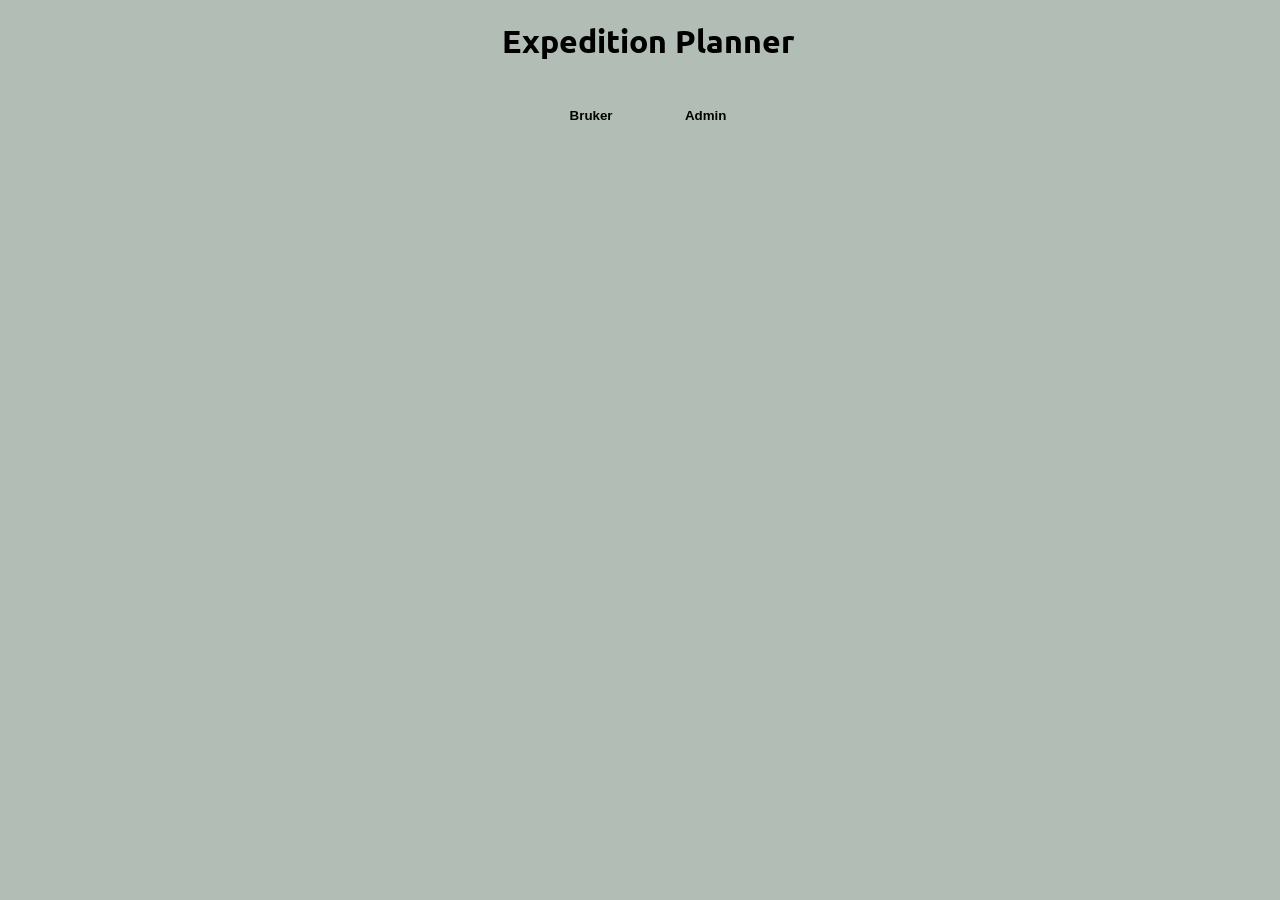
==== index.html @ 413be49b "started frontend dev" ====
<!DOCTYPE html>
<html lang="en">
<head>
    <link rel="preconnect" href="https://fonts.googleapis.com">
    <link rel="preconnect" href="https://fonts.gstatic.com" crossorigin>
    <link href="https://fonts.googleapis.com/css2?family=Ubuntu:wght@400;500&display=swap" rel="stylesheet">
    <link rel="stylesheet" href="style.css">
    <meta charset="UTF-8">
    <title>ExpPlanner</title>
</head>
<body>
    <div id="middle">

    </div>
    <div class="center-align">
        <h1>
        Expedition Planner
        </h1>
    </div>
    <div id="navigasjonsknapper">

    </div>
    <div class="center-align">
        <button class="loginButton">
            Bruker
        </button>
        <button class="loginButton">
            Admin
        </button>
    </div>

</body>
</html>
---- style.css ----
/*Stylesheet_ExpPlanner*/
/*Software Engineering og Testing - Gruppe 6*/
html {
    font-family: 'Ubuntu', 'Arial', 'Times New Roman', sans-serif;
}

body {
    font-weight: lighter;
    height: 100%;
    width: 100%;
    background: #b2beb5;
}

.center-align {
    margin: auto;
    width: 50%;
    text-align: center;
}

.loginButton {
    border: none;
    border-radius: 8px;
    background-color: #b2beb5;
    padding: 5px 15px;
    margin: 3%;
    font-weight: bold;
}
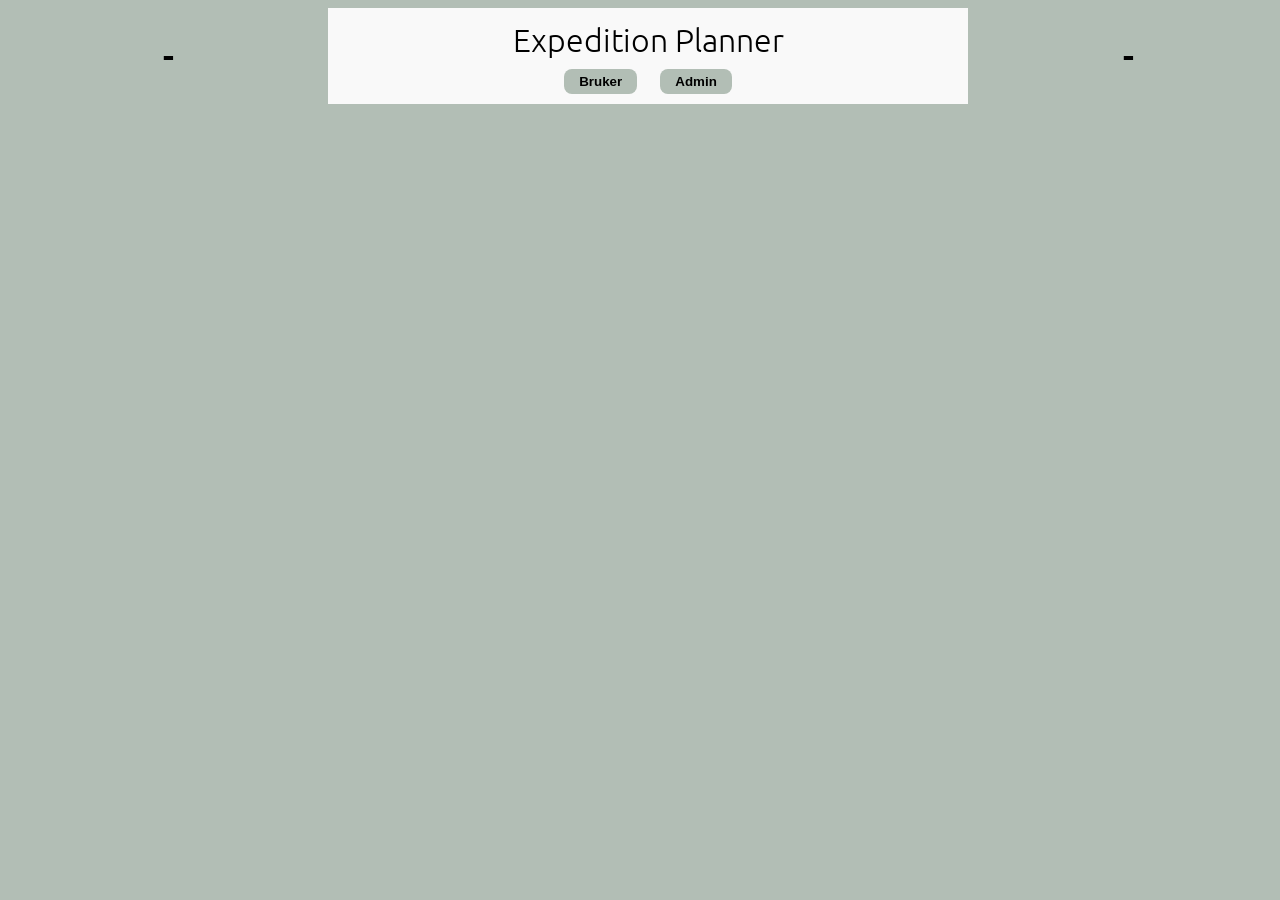
==== commit 3816696b: "started frontend dev" ====
--- a/index.html
+++ b/index.html
@@ -3,31 +3,34 @@
 <head>
     <link rel="preconnect" href="https://fonts.googleapis.com">
     <link rel="preconnect" href="https://fonts.gstatic.com" crossorigin>
-    <link href="https://fonts.googleapis.com/css2?family=Ubuntu:wght@400;500&display=swap" rel="stylesheet">
+    <link href="https://fonts.googleapis.com/css2?family=Ubuntu:wght@300;400;500&display=swap" rel="stylesheet">
     <link rel="stylesheet" href="style.css">
     <meta charset="UTF-8">
     <title>ExpPlanner</title>
 </head>
 <body>
-    <div id="middle">
-
+    <div class="flex-container">
+        <div class="center-align" id="sides">
+            <h1>-</h1>
+        </div>
+        <div id="middle">
+            <div>
+                <h1 class="center-align" id="title">
+                    Expedition Planner
+                </h1>
+            </div>
+            <div class="center-align">
+                <button class="loginButton">
+                Bruker
+                </button>
+                <button class="loginButton">
+                 Admin
+                </button>
+            </div>
+        </div>
+        <div class="center-align" id="sides">
+            <h1>-</h1>
+        </div>
     </div>
-    <div class="center-align">
-        <h1>
-        Expedition Planner
-        </h1>
-    </div>
-    <div id="navigasjonsknapper">
-
-    </div>
-    <div class="center-align">
-        <button class="loginButton">
-            Bruker
-        </button>
-        <button class="loginButton">
-            Admin
-        </button>
-    </div>
-
 </body>
 </html>
--- a/style.css
+++ b/style.css
@@ -5,10 +5,28 @@
 }
 
 body {
-    font-weight: lighter;
     height: 100%;
     width: 100%;
     background: #b2beb5;
+}
+
+.flex-container {
+    display: flex;
+
+}
+
+#title {
+    margin-top: 2%;
+    font-weight: lighter;
+}
+
+#middle {
+    width: 50%;
+    background-color: #f9f9f9;
+}
+
+#sides {
+    width: 25%;
 }
 
 .center-align {
@@ -24,4 +42,5 @@
     padding: 5px 15px;
     margin: 3%;
     font-weight: bold;
-}+
+}
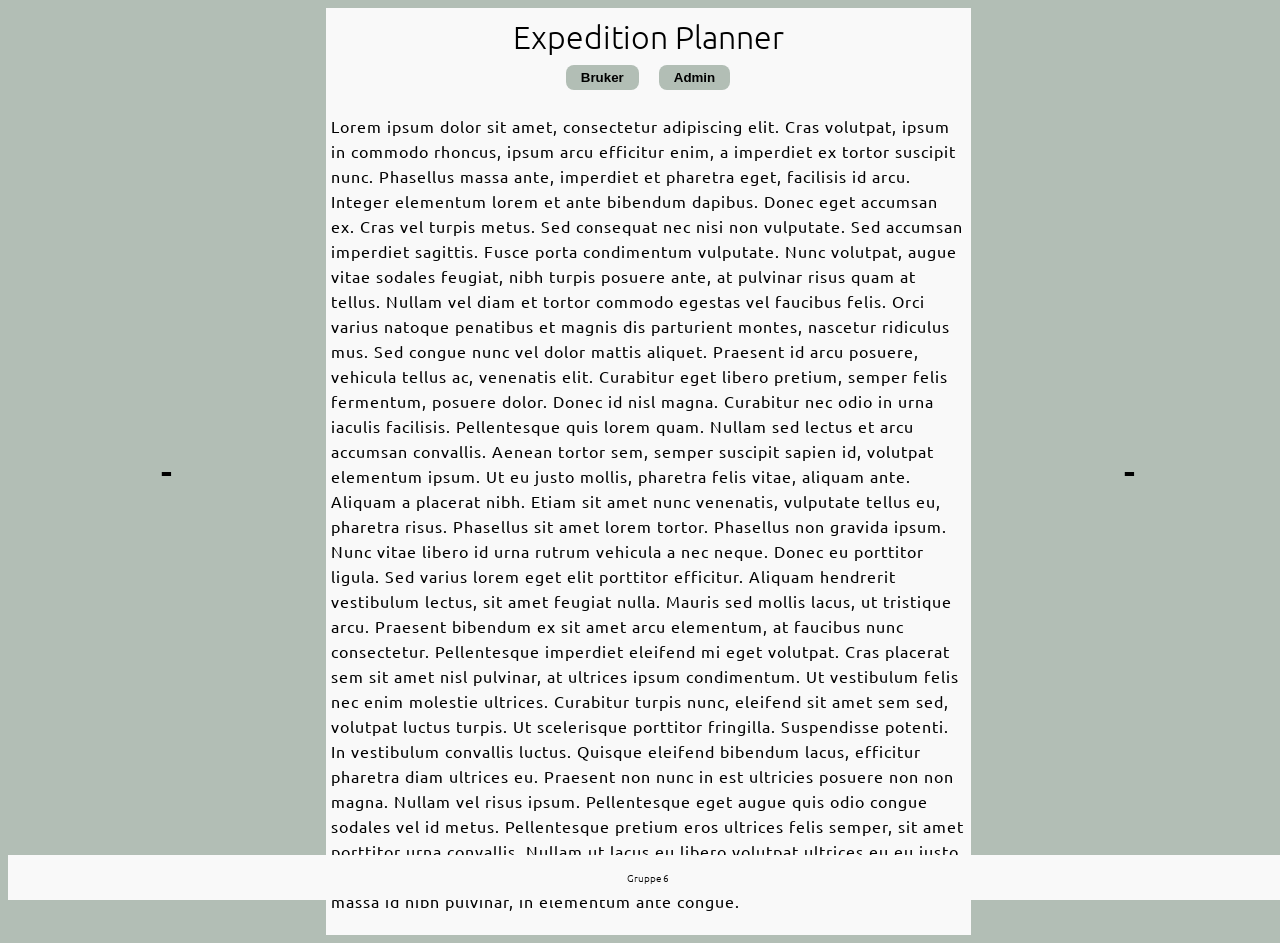
==== commit 8ddd4f85: "started frontend dev" ====
--- a/index.html
+++ b/index.html
@@ -15,11 +15,11 @@
         </div>
         <div id="middle">
             <div>
-                <h1 class="center-align" id="title">
+                <h1 id="title" class="center-align">
                     Expedition Planner
                 </h1>
             </div>
-            <div class="center-align">
+            <div id="buttonWrapper" class="center-align">
                 <button class="loginButton">
                 Bruker
                 </button>
@@ -27,10 +27,26 @@
                  Admin
                 </button>
             </div>
+            <div id="mainText">
+                <p>Lorem ipsum dolor sit amet, consectetur adipiscing elit. Cras volutpat, ipsum in commodo rhoncus, ipsum arcu efficitur enim, a imperdiet ex tortor suscipit nunc. Phasellus massa ante, imperdiet et pharetra eget, facilisis id arcu. Integer elementum lorem et ante bibendum dapibus.
+                    Donec eget accumsan ex. Cras vel turpis metus. Sed consequat nec nisi non vulputate. Sed accumsan imperdiet sagittis. Fusce porta condimentum vulputate. Nunc volutpat, augue vitae sodales feugiat, nibh turpis posuere ante, at pulvinar risus quam at tellus. Nullam vel diam et tortor commodo egestas vel faucibus felis.
+                    Orci varius natoque penatibus et magnis dis parturient montes, nascetur ridiculus mus. Sed congue nunc vel dolor mattis aliquet. Praesent id arcu posuere, vehicula tellus ac, venenatis elit. Curabitur eget libero pretium, semper felis fermentum, posuere dolor. Donec id nisl magna.
+                    Curabitur nec odio in urna iaculis facilisis. Pellentesque quis lorem quam. Nullam sed lectus et arcu accumsan convallis. Aenean tortor sem, semper suscipit sapien id, volutpat elementum ipsum. Ut eu justo mollis, pharetra felis vitae, aliquam ante. Aliquam a placerat nibh.
+                    Etiam sit amet nunc venenatis, vulputate tellus eu, pharetra risus. Phasellus sit amet lorem tortor. Phasellus non gravida ipsum. Nunc vitae libero id urna rutrum vehicula a nec neque. Donec eu porttitor ligula. Sed varius lorem eget elit porttitor efficitur. Aliquam hendrerit vestibulum lectus, sit amet feugiat nulla.
+                    Mauris sed mollis lacus, ut tristique arcu. Praesent bibendum ex sit amet arcu elementum, at faucibus nunc consectetur. Pellentesque imperdiet eleifend mi eget volutpat. Cras placerat sem sit amet nisl pulvinar, at ultrices ipsum condimentum. Ut vestibulum felis nec enim molestie ultrices.
+                    Curabitur turpis nunc, eleifend sit amet sem sed, volutpat luctus turpis. Ut scelerisque porttitor fringilla. Suspendisse potenti. In vestibulum convallis luctus. Quisque eleifend bibendum lacus, efficitur pharetra diam ultrices eu. Praesent non nunc in est ultricies posuere non non magna. Nullam vel risus ipsum.
+                    Pellentesque eget augue quis odio congue sodales vel id metus. Pellentesque pretium eros ultrices felis semper, sit amet porttitor urna convallis. Nullam ut lacus eu libero volutpat ultrices eu eu justo. Fusce rutrum gravida lorem, ac congue lorem commodo vel. Nunc cursus massa id nibh pulvinar, in elementum ante congue.
+                </p>
+            </div>
         </div>
-        <div class="center-align" id="sides">
+        <div id="sides" class="center-align">
             <h1>-</h1>
         </div>
     </div>
+    <div class="center-align" id="footer">
+        <footer>
+            <p>Gruppe 6</p>
+        </footer>
+    </div>
 </body>
 </html>
--- a/style.css
+++ b/style.css
@@ -16,17 +16,24 @@
 }
 
 #title {
-    margin-top: 2%;
+    margin-top: 5px;
     font-weight: lighter;
 }
 
 #middle {
     width: 50%;
+    height: 100%;
+    padding: 5px;
     background-color: #f9f9f9;
 }
 
 #sides {
     width: 25%;
+}
+
+#mainText {
+    letter-spacing: 1px;
+    line-height: 25px;
 }
 
 .center-align {
@@ -40,7 +47,27 @@
     border-radius: 8px;
     background-color: #b2beb5;
     padding: 5px 15px;
-    margin: 3%;
+    margin: 8px;
     font-weight: bold;
+    transition-duration: 0.3s;
+}
 
+.loginButton:hover {
+    transition: 0.3s;
+    background-color: #dbe1dd;
+    box-shadow: 0 5px 10px 0 rgba(0,0,0,0.24);
 }
+
+#footer {
+    font-weight: 300;
+    font-size: 10px;
+    background-color: #f9f9f9;
+    margin-top: 10px;
+    width: 100%;
+    position: absolute;
+    bottom: 0;
+}
+
+footer {
+    padding: 5px;
+}
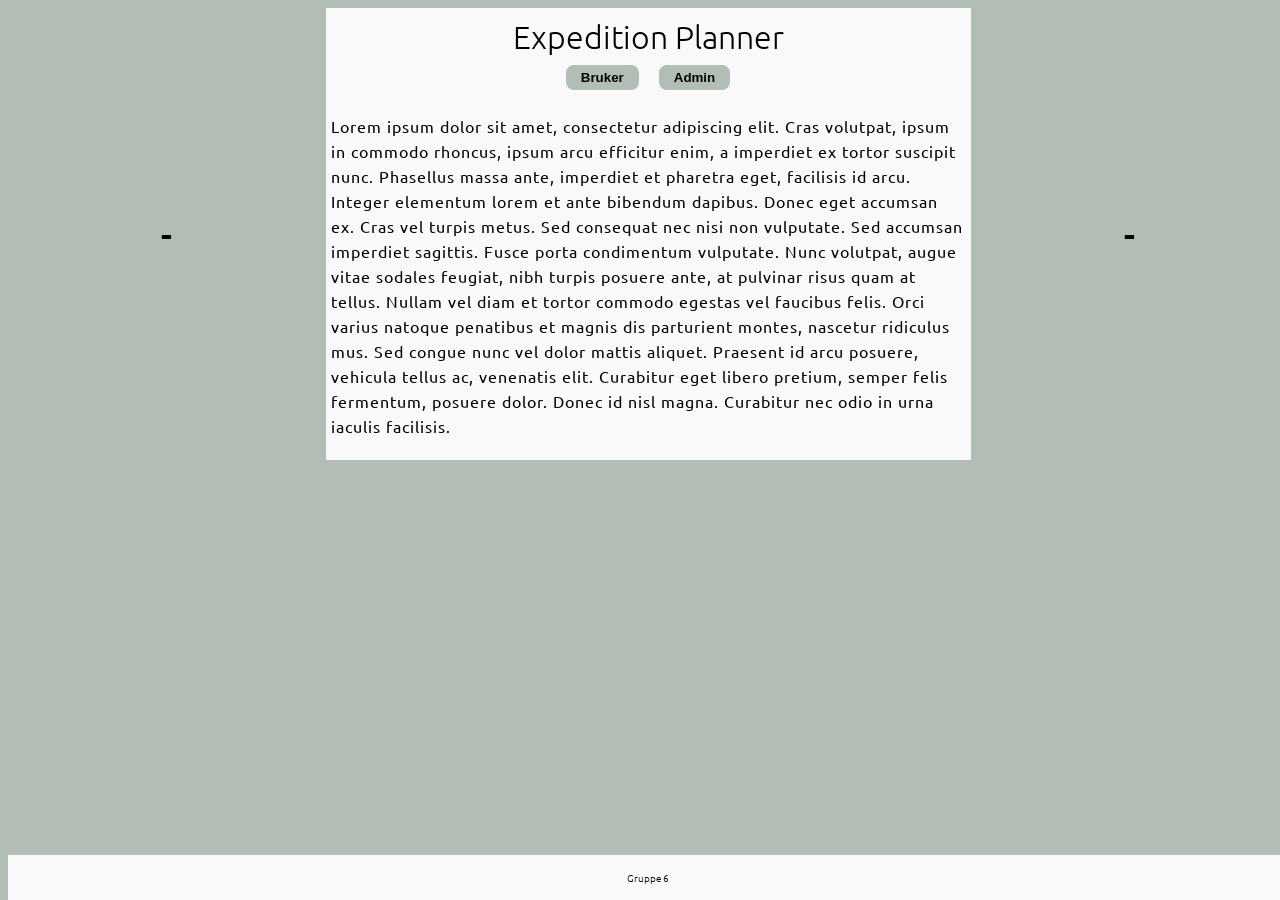
==== commit c03d3e59: "frontend updates" ====
--- a/index.html
+++ b/index.html
@@ -31,11 +31,7 @@
                 <p>Lorem ipsum dolor sit amet, consectetur adipiscing elit. Cras volutpat, ipsum in commodo rhoncus, ipsum arcu efficitur enim, a imperdiet ex tortor suscipit nunc. Phasellus massa ante, imperdiet et pharetra eget, facilisis id arcu. Integer elementum lorem et ante bibendum dapibus.
                     Donec eget accumsan ex. Cras vel turpis metus. Sed consequat nec nisi non vulputate. Sed accumsan imperdiet sagittis. Fusce porta condimentum vulputate. Nunc volutpat, augue vitae sodales feugiat, nibh turpis posuere ante, at pulvinar risus quam at tellus. Nullam vel diam et tortor commodo egestas vel faucibus felis.
                     Orci varius natoque penatibus et magnis dis parturient montes, nascetur ridiculus mus. Sed congue nunc vel dolor mattis aliquet. Praesent id arcu posuere, vehicula tellus ac, venenatis elit. Curabitur eget libero pretium, semper felis fermentum, posuere dolor. Donec id nisl magna.
-                    Curabitur nec odio in urna iaculis facilisis. Pellentesque quis lorem quam. Nullam sed lectus et arcu accumsan convallis. Aenean tortor sem, semper suscipit sapien id, volutpat elementum ipsum. Ut eu justo mollis, pharetra felis vitae, aliquam ante. Aliquam a placerat nibh.
-                    Etiam sit amet nunc venenatis, vulputate tellus eu, pharetra risus. Phasellus sit amet lorem tortor. Phasellus non gravida ipsum. Nunc vitae libero id urna rutrum vehicula a nec neque. Donec eu porttitor ligula. Sed varius lorem eget elit porttitor efficitur. Aliquam hendrerit vestibulum lectus, sit amet feugiat nulla.
-                    Mauris sed mollis lacus, ut tristique arcu. Praesent bibendum ex sit amet arcu elementum, at faucibus nunc consectetur. Pellentesque imperdiet eleifend mi eget volutpat. Cras placerat sem sit amet nisl pulvinar, at ultrices ipsum condimentum. Ut vestibulum felis nec enim molestie ultrices.
-                    Curabitur turpis nunc, eleifend sit amet sem sed, volutpat luctus turpis. Ut scelerisque porttitor fringilla. Suspendisse potenti. In vestibulum convallis luctus. Quisque eleifend bibendum lacus, efficitur pharetra diam ultrices eu. Praesent non nunc in est ultricies posuere non non magna. Nullam vel risus ipsum.
-                    Pellentesque eget augue quis odio congue sodales vel id metus. Pellentesque pretium eros ultrices felis semper, sit amet porttitor urna convallis. Nullam ut lacus eu libero volutpat ultrices eu eu justo. Fusce rutrum gravida lorem, ac congue lorem commodo vel. Nunc cursus massa id nibh pulvinar, in elementum ante congue.
+                    Curabitur nec odio in urna iaculis facilisis.
                 </p>
             </div>
         </div>
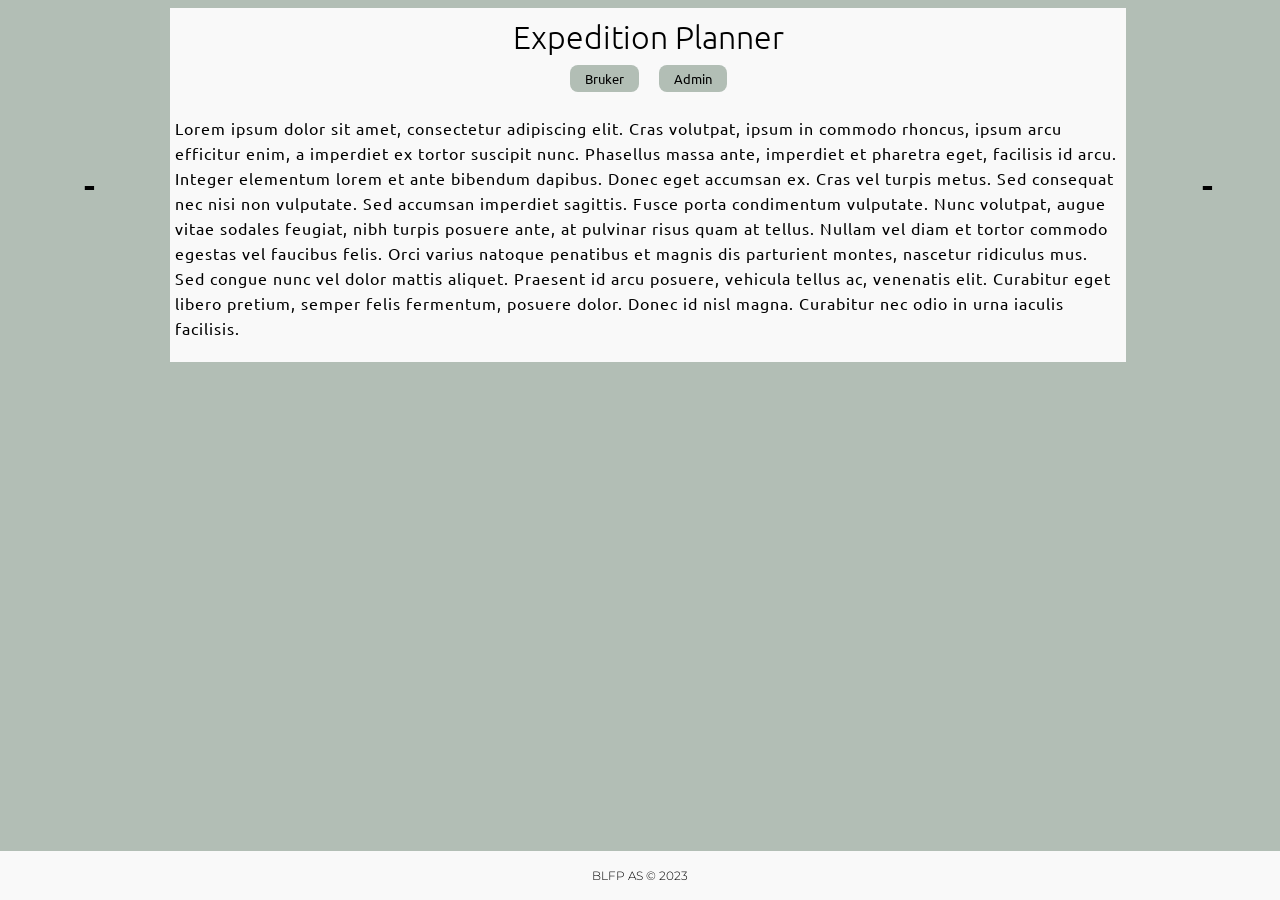
==== commit 55cddfa1: "frontend updates" ====
--- a/index.html
+++ b/index.html
@@ -4,6 +4,7 @@
     <link rel="preconnect" href="https://fonts.googleapis.com">
     <link rel="preconnect" href="https://fonts.gstatic.com" crossorigin>
     <link href="https://fonts.googleapis.com/css2?family=Ubuntu:wght@300;400;500&display=swap" rel="stylesheet">
+    <link href="https://fonts.googleapis.com/css2?family=Montserrat:wght@500&display=swap" rel="stylesheet">
     <link rel="stylesheet" href="style.css">
     <meta charset="UTF-8">
     <title>ExpPlanner</title>
@@ -27,10 +28,18 @@
                  Admin
                 </button>
             </div>
-            <div id="mainText">
-                <p>Lorem ipsum dolor sit amet, consectetur adipiscing elit. Cras volutpat, ipsum in commodo rhoncus, ipsum arcu efficitur enim, a imperdiet ex tortor suscipit nunc. Phasellus massa ante, imperdiet et pharetra eget, facilisis id arcu. Integer elementum lorem et ante bibendum dapibus.
-                    Donec eget accumsan ex. Cras vel turpis metus. Sed consequat nec nisi non vulputate. Sed accumsan imperdiet sagittis. Fusce porta condimentum vulputate. Nunc volutpat, augue vitae sodales feugiat, nibh turpis posuere ante, at pulvinar risus quam at tellus. Nullam vel diam et tortor commodo egestas vel faucibus felis.
-                    Orci varius natoque penatibus et magnis dis parturient montes, nascetur ridiculus mus. Sed congue nunc vel dolor mattis aliquet. Praesent id arcu posuere, vehicula tellus ac, venenatis elit. Curabitur eget libero pretium, semper felis fermentum, posuere dolor. Donec id nisl magna.
+            <div id="mainText"> <!--Eksempeltekst-->
+                <p>Lorem ipsum dolor sit amet, consectetur adipiscing elit. Cras volutpat, ipsum in commodo rhoncus,
+                    ipsum arcu efficitur enim, a imperdiet ex tortor suscipit nunc. Phasellus massa ante,
+                    imperdiet et pharetra eget, facilisis id arcu. Integer elementum lorem et ante bibendum dapibus.
+                    Donec eget accumsan ex. Cras vel turpis metus. Sed consequat nec nisi non vulputate.
+                    Sed accumsan imperdiet sagittis. Fusce porta condimentum vulputate. Nunc volutpat,
+                    augue vitae sodales feugiat, nibh turpis posuere ante, at pulvinar risus quam at tellus.
+                    Nullam vel diam et tortor commodo egestas vel faucibus felis.
+                    Orci varius natoque penatibus et magnis dis parturient montes, nascetur ridiculus mus.
+                    Sed congue nunc vel dolor mattis aliquet. Praesent id arcu posuere, vehicula tellus ac,
+                    venenatis elit. Curabitur eget libero pretium, semper felis fermentum, posuere dolor.
+                    Donec id nisl magna.
                     Curabitur nec odio in urna iaculis facilisis.
                 </p>
             </div>
@@ -41,7 +50,7 @@
     </div>
     <div class="center-align" id="footer">
         <footer>
-            <p>Gruppe 6</p>
+            <p>BLFP AS &copy; 2023</p>
         </footer>
     </div>
 </body>
--- a/style.css
+++ b/style.css
@@ -21,14 +21,14 @@
 }
 
 #middle {
-    width: 50%;
+    width: 60;
     height: 100%;
     padding: 5px;
     background-color: #f9f9f9;
 }
 
 #sides {
-    width: 25%;
+    width: 100%;
 }
 
 #mainText {
@@ -43,12 +43,12 @@
 }
 
 .loginButton {
+    font-family: 'Ubuntu', sans-serif;
     border: none;
     border-radius: 8px;
     background-color: #b2beb5;
     padding: 5px 15px;
     margin: 8px;
-    font-weight: bold;
     transition-duration: 0.3s;
 }
 
@@ -58,14 +58,21 @@
     box-shadow: 0 5px 10px 0 rgba(0,0,0,0.24);
 }
 
+.loginButton:active {
+    background-color: #c0cac2;
+    transition: 0.1s;
+}
+
 #footer {
+    font-family: 'Montserrat', 'Arial', 'Times New Roman', sans-serif;
     font-weight: 300;
-    font-size: 10px;
+    font-size: 12px;
     background-color: #f9f9f9;
     margin-top: 10px;
     width: 100%;
     position: absolute;
     bottom: 0;
+    left: 0;
 }
 
 footer {
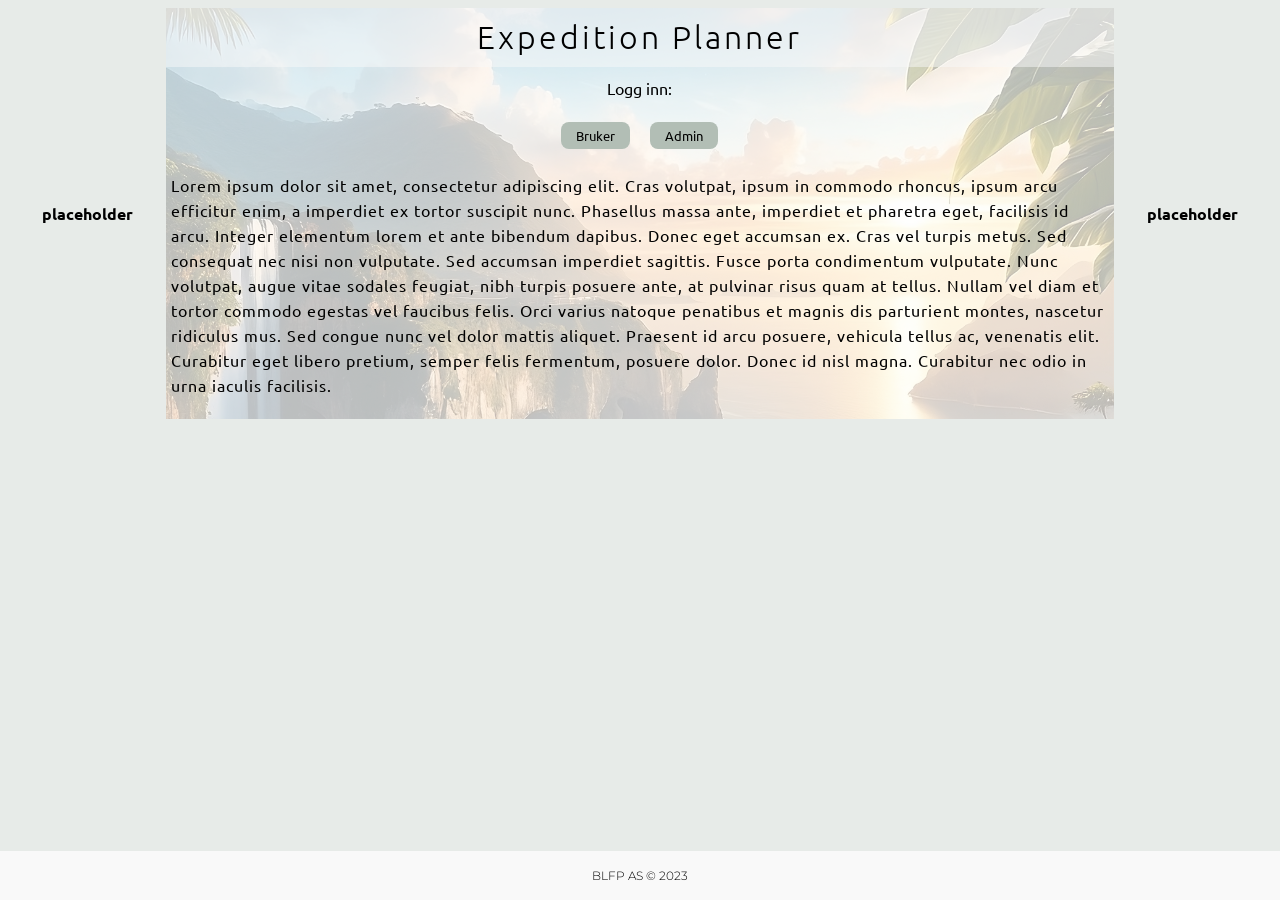
==== commit 8c0aef7d: "frontend updates" ====
--- a/index.html
+++ b/index.html
@@ -12,15 +12,16 @@
 <body>
     <div class="flex-container">
         <div class="center-align" id="sides">
-            <h1>-</h1>
+            <h4>placeholder</h4>
         </div>
         <div id="middle">
-            <div>
+            <div  id="titleWrapper">
                 <h1 id="title" class="center-align">
                     Expedition Planner
                 </h1>
             </div>
             <div id="buttonWrapper" class="center-align">
+                <p>Logg inn:</p>
                 <button class="loginButton">
                 Bruker
                 </button>
@@ -45,7 +46,7 @@
             </div>
         </div>
         <div id="sides" class="center-align">
-            <h1>-</h1>
+            <h4>placeholder</h4>
         </div>
     </div>
     <div class="center-align" id="footer">
--- a/style.css
+++ b/style.css
@@ -1,45 +1,36 @@
 /*Stylesheet_ExpPlanner*/
 /*Software Engineering og Testing - Gruppe 6*/
-html {
+html, body {
     font-family: 'Ubuntu', 'Arial', 'Times New Roman', sans-serif;
+    max-width: 100%;
+    max-height: 100%;
+    overflow-x: hidden;
 }
 
 body {
-    height: 100%;
-    width: 100%;
-    background: #b2beb5;
+    /*background: #b2beb5;*/
+    background: #e7ebe8;
+
 }
 
 .flex-container {
     display: flex;
+}
+
+#title {
+    padding: 10px;
+    font-weight: lighter;
+    letter-spacing: 3px;
+}
+
+#titleWrapper {
+    background: rgba(249, 249, 249, 0.5);
+    margin: -5px;
 
 }
 
-#title {
-    margin-top: 5px;
-    font-weight: lighter;
-}
-
-#middle {
-    width: 60;
-    height: 100%;
-    padding: 5px;
-    background-color: #f9f9f9;
-}
-
-#sides {
-    width: 100%;
-}
-
-#mainText {
-    letter-spacing: 1px;
-    line-height: 25px;
-}
-
-.center-align {
-    margin: auto;
-    width: 50%;
-    text-align: center;
+#buttonWrapper {
+    margin-top: 10px;
 }
 
 .loginButton {
@@ -63,6 +54,33 @@
     transition: 0.1s;
 }
 
+#middle {
+    width: 100;
+    height: 100%;
+    padding: 5px;
+    background-color: #f9f9f9;
+    background-image: url("images/main_wallpaper.png");
+    box-shadow: inset 2000px 0 0 0 rgba(255, 255, 255, 0.7); /*Hvit overlay til bildet*/
+    border-color: rgba(255, 255, 255, 1);   /*Hvitfargen til overlay*/
+    background-size: cover;
+    align-content: center;
+}
+
+#sides {
+    width: 100%;
+}
+
+#mainText {
+    letter-spacing: 1px;
+    line-height: 25px;
+}
+
+.center-align {
+    margin: auto;
+    width: 50%;
+    text-align: center;
+}
+
 #footer {
     font-family: 'Montserrat', 'Arial', 'Times New Roman', sans-serif;
     font-weight: 300;
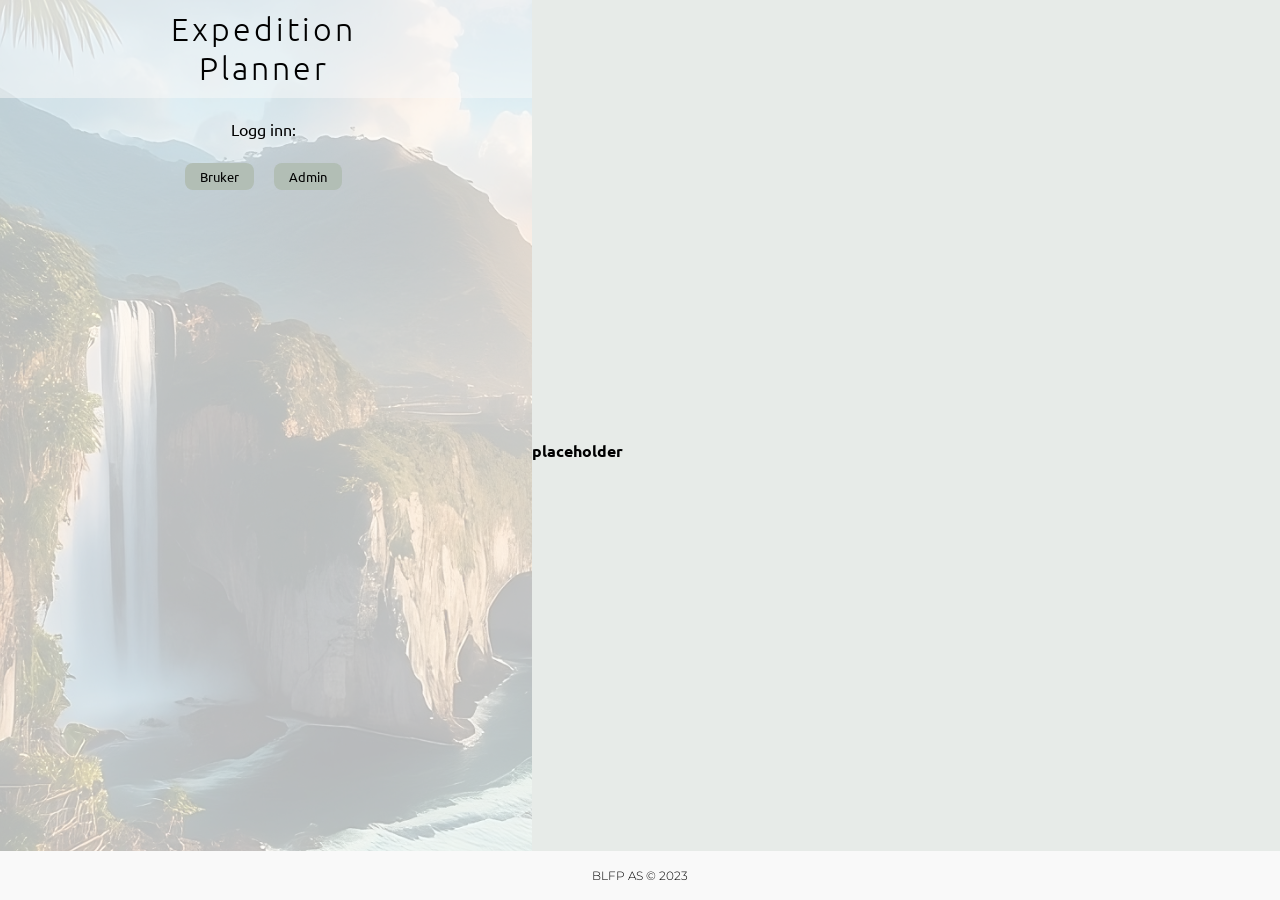
==== commit 1ea1a6bc: "css updates" ====
--- a/index.html
+++ b/index.html
@@ -11,7 +11,7 @@
 </head>
 <body>
     <div class="flex-container">
-        <div class="center-align" id="sides">
+        <div id="sideLeft" class="center-align">
             <h4>placeholder</h4>
         </div>
         <div id="middle">
@@ -30,22 +30,11 @@
                 </button>
             </div>
             <div id="mainText"> <!--Eksempeltekst-->
-                <p>Lorem ipsum dolor sit amet, consectetur adipiscing elit. Cras volutpat, ipsum in commodo rhoncus,
-                    ipsum arcu efficitur enim, a imperdiet ex tortor suscipit nunc. Phasellus massa ante,
-                    imperdiet et pharetra eget, facilisis id arcu. Integer elementum lorem et ante bibendum dapibus.
-                    Donec eget accumsan ex. Cras vel turpis metus. Sed consequat nec nisi non vulputate.
-                    Sed accumsan imperdiet sagittis. Fusce porta condimentum vulputate. Nunc volutpat,
-                    augue vitae sodales feugiat, nibh turpis posuere ante, at pulvinar risus quam at tellus.
-                    Nullam vel diam et tortor commodo egestas vel faucibus felis.
-                    Orci varius natoque penatibus et magnis dis parturient montes, nascetur ridiculus mus.
-                    Sed congue nunc vel dolor mattis aliquet. Praesent id arcu posuere, vehicula tellus ac,
-                    venenatis elit. Curabitur eget libero pretium, semper felis fermentum, posuere dolor.
-                    Donec id nisl magna.
-                    Curabitur nec odio in urna iaculis facilisis.
+                <p>
                 </p>
             </div>
         </div>
-        <div id="sides" class="center-align">
+        <div id="sideRight" class="center-align">
             <h4>placeholder</h4>
         </div>
     </div>
--- a/style.css
+++ b/style.css
@@ -5,16 +5,24 @@
     max-width: 100%;
     max-height: 100%;
     overflow-x: hidden;
+    margin: 0;
+    padding: 0;
 }
 
 body {
     /*background: #b2beb5;*/
     background: #e7ebe8;
-
+    display: flex;
+    flex-direction: column;
 }
 
 .flex-container {
     display: flex;
+    flex: 1;
+    position: fixed;
+    top: 0;
+    bottom: 0;
+    justify-content: center;
 }
 
 #title {
@@ -26,7 +34,6 @@
 #titleWrapper {
     background: rgba(249, 249, 249, 0.5);
     margin: -5px;
-
 }
 
 #buttonWrapper {
@@ -54,20 +61,24 @@
     transition: 0.1s;
 }
 
+#sideLeft {
+
+}
+
 #middle {
-    width: 100;
-    height: 100%;
     padding: 5px;
     background-color: #f9f9f9;
     background-image: url("images/main_wallpaper.png");
     box-shadow: inset 2000px 0 0 0 rgba(255, 255, 255, 0.7); /*Hvit overlay til bildet*/
     border-color: rgba(255, 255, 255, 1);   /*Hvitfargen til overlay*/
     background-size: cover;
-    align-content: center;
+    display: flex;
+    flex-direction: column;
+    min-width: 100%;
 }
 
-#sides {
-    width: 100%;
+#sideRight {
+
 }
 
 #mainText {
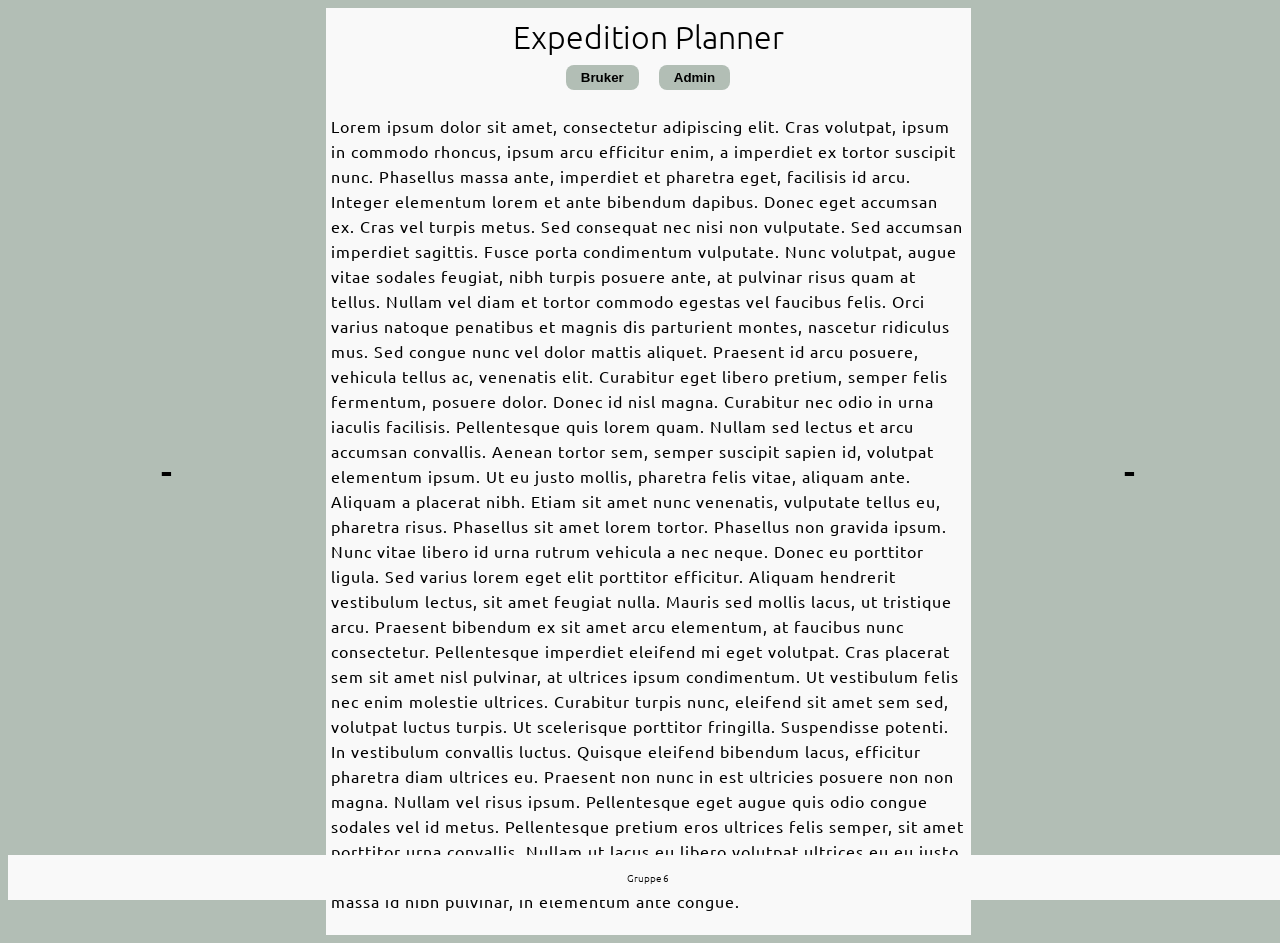
==== commit 165b7bb0: "Merge remote-tracking branch 'origin/user_branch' into user_branch" ====
--- a/index.html
+++ b/index.html
@@ -4,24 +4,22 @@
     <link rel="preconnect" href="https://fonts.googleapis.com">
     <link rel="preconnect" href="https://fonts.gstatic.com" crossorigin>
     <link href="https://fonts.googleapis.com/css2?family=Ubuntu:wght@300;400;500&display=swap" rel="stylesheet">
-    <link href="https://fonts.googleapis.com/css2?family=Montserrat:wght@500&display=swap" rel="stylesheet">
     <link rel="stylesheet" href="style.css">
     <meta charset="UTF-8">
     <title>ExpPlanner</title>
 </head>
 <body>
     <div class="flex-container">
-        <div id="sideLeft" class="center-align">
-            <h4>placeholder</h4>
+        <div class="center-align" id="sides">
+            <h1>-</h1>
         </div>
         <div id="middle">
-            <div  id="titleWrapper">
+            <div>
                 <h1 id="title" class="center-align">
                     Expedition Planner
                 </h1>
             </div>
             <div id="buttonWrapper" class="center-align">
-                <p>Logg inn:</p>
                 <button class="loginButton">
                 Bruker
                 </button>
@@ -29,18 +27,25 @@
                  Admin
                 </button>
             </div>
-            <div id="mainText"> <!--Eksempeltekst-->
-                <p>
+            <div id="mainText">
+                <p>Lorem ipsum dolor sit amet, consectetur adipiscing elit. Cras volutpat, ipsum in commodo rhoncus, ipsum arcu efficitur enim, a imperdiet ex tortor suscipit nunc. Phasellus massa ante, imperdiet et pharetra eget, facilisis id arcu. Integer elementum lorem et ante bibendum dapibus.
+                    Donec eget accumsan ex. Cras vel turpis metus. Sed consequat nec nisi non vulputate. Sed accumsan imperdiet sagittis. Fusce porta condimentum vulputate. Nunc volutpat, augue vitae sodales feugiat, nibh turpis posuere ante, at pulvinar risus quam at tellus. Nullam vel diam et tortor commodo egestas vel faucibus felis.
+                    Orci varius natoque penatibus et magnis dis parturient montes, nascetur ridiculus mus. Sed congue nunc vel dolor mattis aliquet. Praesent id arcu posuere, vehicula tellus ac, venenatis elit. Curabitur eget libero pretium, semper felis fermentum, posuere dolor. Donec id nisl magna.
+                    Curabitur nec odio in urna iaculis facilisis. Pellentesque quis lorem quam. Nullam sed lectus et arcu accumsan convallis. Aenean tortor sem, semper suscipit sapien id, volutpat elementum ipsum. Ut eu justo mollis, pharetra felis vitae, aliquam ante. Aliquam a placerat nibh.
+                    Etiam sit amet nunc venenatis, vulputate tellus eu, pharetra risus. Phasellus sit amet lorem tortor. Phasellus non gravida ipsum. Nunc vitae libero id urna rutrum vehicula a nec neque. Donec eu porttitor ligula. Sed varius lorem eget elit porttitor efficitur. Aliquam hendrerit vestibulum lectus, sit amet feugiat nulla.
+                    Mauris sed mollis lacus, ut tristique arcu. Praesent bibendum ex sit amet arcu elementum, at faucibus nunc consectetur. Pellentesque imperdiet eleifend mi eget volutpat. Cras placerat sem sit amet nisl pulvinar, at ultrices ipsum condimentum. Ut vestibulum felis nec enim molestie ultrices.
+                    Curabitur turpis nunc, eleifend sit amet sem sed, volutpat luctus turpis. Ut scelerisque porttitor fringilla. Suspendisse potenti. In vestibulum convallis luctus. Quisque eleifend bibendum lacus, efficitur pharetra diam ultrices eu. Praesent non nunc in est ultricies posuere non non magna. Nullam vel risus ipsum.
+                    Pellentesque eget augue quis odio congue sodales vel id metus. Pellentesque pretium eros ultrices felis semper, sit amet porttitor urna convallis. Nullam ut lacus eu libero volutpat ultrices eu eu justo. Fusce rutrum gravida lorem, ac congue lorem commodo vel. Nunc cursus massa id nibh pulvinar, in elementum ante congue.
                 </p>
             </div>
         </div>
-        <div id="sideRight" class="center-align">
-            <h4>placeholder</h4>
+        <div id="sides" class="center-align">
+            <h1>-</h1>
         </div>
     </div>
     <div class="center-align" id="footer">
         <footer>
-            <p>BLFP AS &copy; 2023</p>
+            <p>Gruppe 6</p>
         </footer>
     </div>
 </body>
--- a/style.css
+++ b/style.css
@@ -1,84 +1,34 @@
 /*Stylesheet_ExpPlanner*/
 /*Software Engineering og Testing - Gruppe 6*/
-html, body {
+html {
     font-family: 'Ubuntu', 'Arial', 'Times New Roman', sans-serif;
-    max-width: 100%;
-    max-height: 100%;
-    overflow-x: hidden;
-    margin: 0;
-    padding: 0;
 }
 
 body {
-    /*background: #b2beb5;*/
-    background: #e7ebe8;
-    display: flex;
-    flex-direction: column;
+    height: 100%;
+    width: 100%;
+    background: #b2beb5;
 }
 
 .flex-container {
     display: flex;
-    flex: 1;
-    position: fixed;
-    top: 0;
-    bottom: 0;
-    justify-content: center;
+
 }
 
 #title {
-    padding: 10px;
+    margin-top: 5px;
     font-weight: lighter;
-    letter-spacing: 3px;
-}
-
-#titleWrapper {
-    background: rgba(249, 249, 249, 0.5);
-    margin: -5px;
-}
-
-#buttonWrapper {
-    margin-top: 10px;
-}
-
-.loginButton {
-    font-family: 'Ubuntu', sans-serif;
-    border: none;
-    border-radius: 8px;
-    background-color: #b2beb5;
-    padding: 5px 15px;
-    margin: 8px;
-    transition-duration: 0.3s;
-}
-
-.loginButton:hover {
-    transition: 0.3s;
-    background-color: #dbe1dd;
-    box-shadow: 0 5px 10px 0 rgba(0,0,0,0.24);
-}
-
-.loginButton:active {
-    background-color: #c0cac2;
-    transition: 0.1s;
-}
-
-#sideLeft {
-
 }
 
 #middle {
+    width: 50%;
+    height: 100%;
     padding: 5px;
     background-color: #f9f9f9;
-    background-image: url("images/main_wallpaper.png");
-    box-shadow: inset 2000px 0 0 0 rgba(255, 255, 255, 0.7); /*Hvit overlay til bildet*/
-    border-color: rgba(255, 255, 255, 1);   /*Hvitfargen til overlay*/
-    background-size: cover;
-    display: flex;
-    flex-direction: column;
-    min-width: 100%;
 }
 
-#sideRight {
-
+#sides {
+    width: 25%;
 }
 
 #mainText {
@@ -92,16 +42,30 @@
     text-align: center;
 }
 
+.loginButton {
+    border: none;
+    border-radius: 8px;
+    background-color: #b2beb5;
+    padding: 5px 15px;
+    margin: 8px;
+    font-weight: bold;
+    transition-duration: 0.3s;
+}
+
+.loginButton:hover {
+    transition: 0.3s;
+    background-color: #dbe1dd;
+    box-shadow: 0 5px 10px 0 rgba(0,0,0,0.24);
+}
+
 #footer {
-    font-family: 'Montserrat', 'Arial', 'Times New Roman', sans-serif;
     font-weight: 300;
-    font-size: 12px;
+    font-size: 10px;
     background-color: #f9f9f9;
     margin-top: 10px;
     width: 100%;
     position: absolute;
     bottom: 0;
-    left: 0;
 }
 
 footer {
